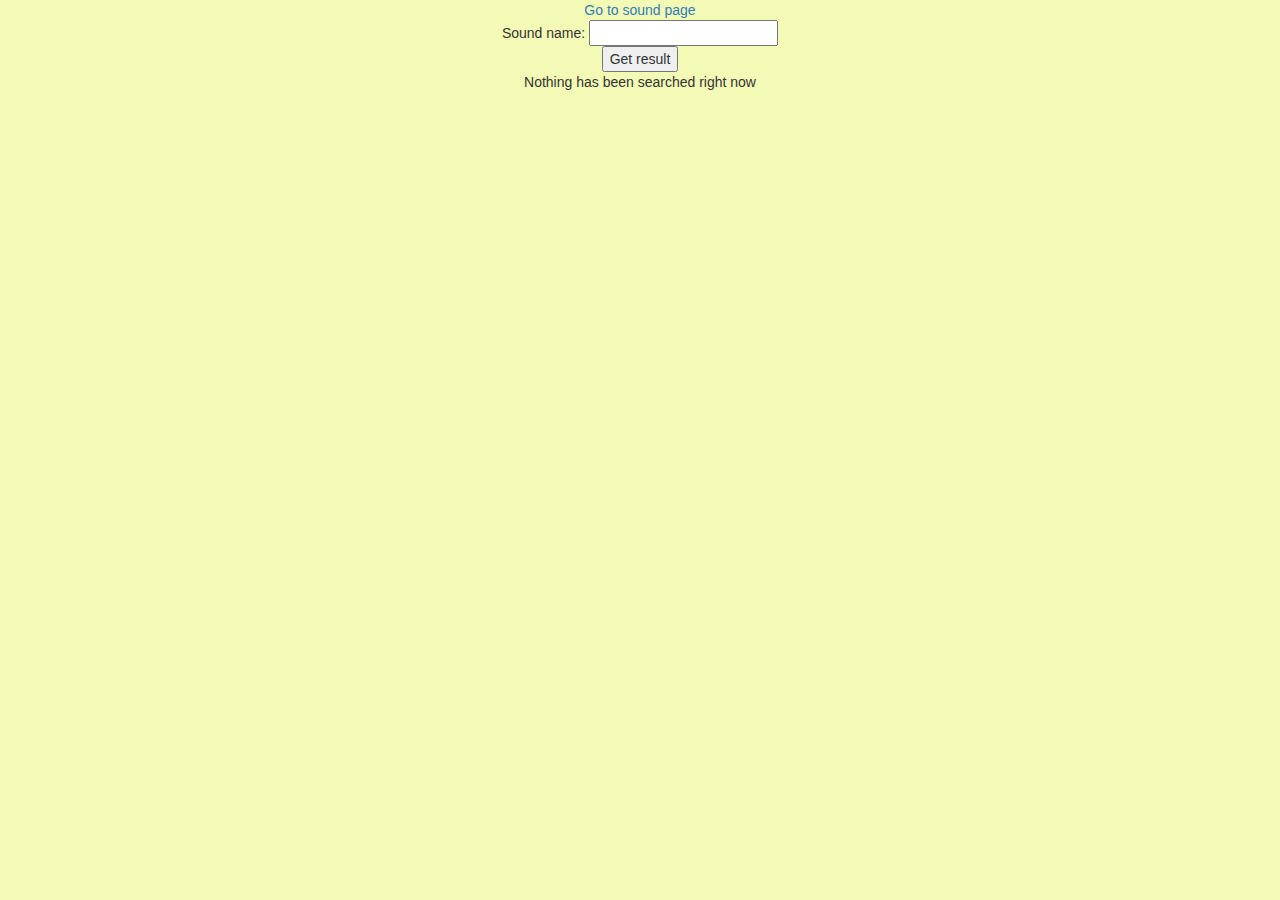
==== src/main/resources/static/index.html @ 233831cf "poolik front end" ====
<!DOCTYPE html>
<html lang="en">
<head>
    <meta charset="UTF-8">
    <title>Title</title>

    <link rel="stylesheet" href="https://maxcdn.bootstrapcdn.com/bootstrap/3.3.7/css/bootstrap.min.css">
    <link rel="stylesheet" type="text/css" href="style.css">
</head>
<body>

    <a href="http://localhost:8080/sounds.html">Go to sound page</a>
    <form id="searchFrom">
        Sound name: </snap>
        <input id="searchKeyword"  list="browsers" name="searchWord"/>
        <datalist id="browsers">
        </datalist>
    </form>
    <button onclick="getVoiceByWord()">Get result</button>

    <p id="search_result"> Nothing has been searched right now</p>

    <script>
       var input_field = "";

        function getVoiceByWord(){
            console.log("input field search : " + input_field);
             $.ajax({
                url: "/sound/"+input_field,
                type: "GET",
                contentType: false,
                cache: false,
                processData: false,
                success: function(response){
                        console.log(response);
                        console.log(response.word);
                },error: function(){
                    console.log("ERROR with displaying");
                }
            });
        }

        function getsuggestions() {
            $.ajax({
                url: "/search/"+input_field,
                type: "GET",
                contentType: false,
                cache: false,
                processData: false,
                success: function(response){
                    console.log(response);
                    console.log(response.length);

                     $("#browsers").empty();

                     for (var i=0; i < response.length; i++) {
                        console.log(response[i].word);
                        $('#browsers').append("<option value='" + response[i].word + "'>");
                    }

                },error: function(){
                    console.log("ERROR with searching");
                }
            });
        }

        function controlIfChanged(){

            if(input_field != $('#searchKeyword').val()){
                input_field = $('#searchKeyword').val();
                if(input_field == ""){
                    $("#browsers").empty();
                }
                else{
                    getsuggestions();
                }
                console.log("UUS väärtus" + input_field);
            }
            setTimeout(controlIfChanged, 500);
        }

        setTimeout(controlIfChanged, 500);

    </script>

    <script src="https://ajax.googleapis.com/ajax/libs/jquery/3.2.1/jquery.min.js"></script>

</body>
</html>
---- src/main/resources/static/style.css ----
body{
    background-color:#F3FAB6;
    text-align:center;

}
#form{
    margin-top:200px;
}
#word{
    margin-bottom:30px;
    margin:10px;
    display:inline;
    width:240px;

}

#sound_name_intro{
    font-size:180%;
    font-family: "Lato", Lato, serif;
    color: #303030;
 }

#add_file{
    font-size:150%;
    font-family: "Lato", Lato, serif;
    color: #303030;
}
#save_button{
    margin-top:20px;
    margin-right:100px;
}

.btn-file {
    position: relative;
    overflow: hidden;
}
.btn-file input[type=file] {
    position: absolute;
    top: 0;
    right: 0;
    min-width: 100%;
    min-height: 100%;
    font-size: 100px;
    text-align: right;
    filter: alpha(opacity=0);
    opacity: 0;
    outline: none;
    background: white;
    cursor: inherit;
    display: block;
}
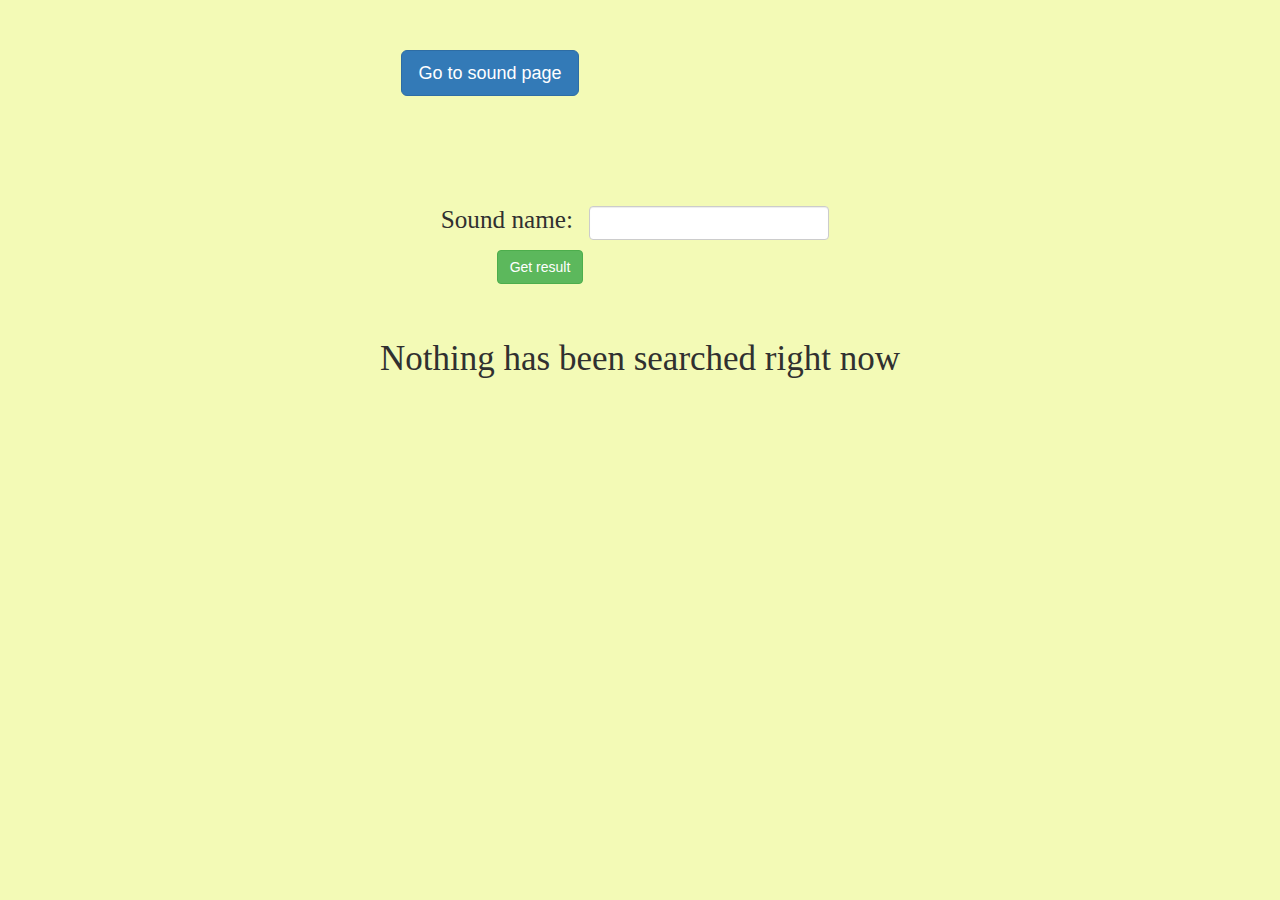
==== commit 1b258084: "ready" ====
--- a/src/main/resources/static/index.html
+++ b/src/main/resources/static/index.html
@@ -3,87 +3,25 @@
 <head>
     <meta charset="UTF-8">
     <title>Title</title>
-
+    <script src="https://ajax.googleapis.com/ajax/libs/jquery/3.2.1/jquery.min.js"></script>
     <link rel="stylesheet" href="https://maxcdn.bootstrapcdn.com/bootstrap/3.3.7/css/bootstrap.min.css">
     <link rel="stylesheet" type="text/css" href="style.css">
 </head>
 <body>
 
-    <a href="http://localhost:8080/sounds.html">Go to sound page</a>
+    <a href="http://localhost:8080/sounds.html" class="btn-primary btn btn-lg navigationButton">Go to sound page</a>
     <form id="searchFrom">
-        Sound name: </snap>
-        <input id="searchKeyword"  list="browsers" name="searchWord"/>
+        <span class="sound_name_intro">Sound name: </span>
+        <input id="searchKeyword" class="form-control" list="browsers" name="searchWord"/>
         <datalist id="browsers">
         </datalist>
     </form>
-    <button onclick="getVoiceByWord()">Get result</button>
-
+    <button onclick="getVoiceByWord()" class="get-result_button btn-success btn">Get result</button>
+<dev id="result_div">
     <p id="search_result"> Nothing has been searched right now</p>
-
-    <script>
-       var input_field = "";
-
-        function getVoiceByWord(){
-            console.log("input field search : " + input_field);
-             $.ajax({
-                url: "/sound/"+input_field,
-                type: "GET",
-                contentType: false,
-                cache: false,
-                processData: false,
-                success: function(response){
-                        console.log(response);
-                        console.log(response.word);
-                },error: function(){
-                    console.log("ERROR with displaying");
-                }
-            });
-        }
-
-        function getsuggestions() {
-            $.ajax({
-                url: "/search/"+input_field,
-                type: "GET",
-                contentType: false,
-                cache: false,
-                processData: false,
-                success: function(response){
-                    console.log(response);
-                    console.log(response.length);
-
-                     $("#browsers").empty();
-
-                     for (var i=0; i < response.length; i++) {
-                        console.log(response[i].word);
-                        $('#browsers').append("<option value='" + response[i].word + "'>");
-                    }
-
-                },error: function(){
-                    console.log("ERROR with searching");
-                }
-            });
-        }
-
-        function controlIfChanged(){
-
-            if(input_field != $('#searchKeyword').val()){
-                input_field = $('#searchKeyword').val();
-                if(input_field == ""){
-                    $("#browsers").empty();
-                }
-                else{
-                    getsuggestions();
-                }
-                console.log("UUS väärtus" + input_field);
-            }
-            setTimeout(controlIfChanged, 500);
-        }
-
-        setTimeout(controlIfChanged, 500);
-
-    </script>
-
-    <script src="https://ajax.googleapis.com/ajax/libs/jquery/3.2.1/jquery.min.js"></script>
+    <img src="audio.png" alt="some_text" id="play_sound" onclick="playVoiceRecording()">
+</dev>
+    <script src="indexScript.js"></script>
 
 </body>
 </html>--- a/src/main/resources/static/style.css
+++ b/src/main/resources/static/style.css
@@ -4,17 +4,28 @@
 
 }
 #form{
-    margin-top:200px;
+    margin-top:100px;
 }
+
+#searchFrom{
+    margin-top:100px;
+}
+
 #word{
     margin-bottom:30px;
+    margin:10px;
+    display:inline;
+    width:240px;
+}
+#searchKeyword{
+ margin-bottom:30px;
     margin:10px;
     display:inline;
     width:240px;
 
 }
 
-#sound_name_intro{
+.sound_name_intro{
     font-size:180%;
     font-family: "Lato", Lato, serif;
     color: #303030;
@@ -48,4 +59,29 @@
     background: white;
     cursor: inherit;
     display: block;
+}
+
+.navigationButton{
+    margin-top:50px;
+    margin-right:300px;
+}
+
+.get-result_button{
+    margin-right:200px;
+}
+
+#search_result{
+    margin-top:50px;
+    font-size:250%;
+    font-family: "Lato", Lato, serif;
+    color: #303030;
+}
+
+#result_div{
+    display:inline;
+}
+
+#play_sound{
+    width:80px;
+    height:80px;
 }